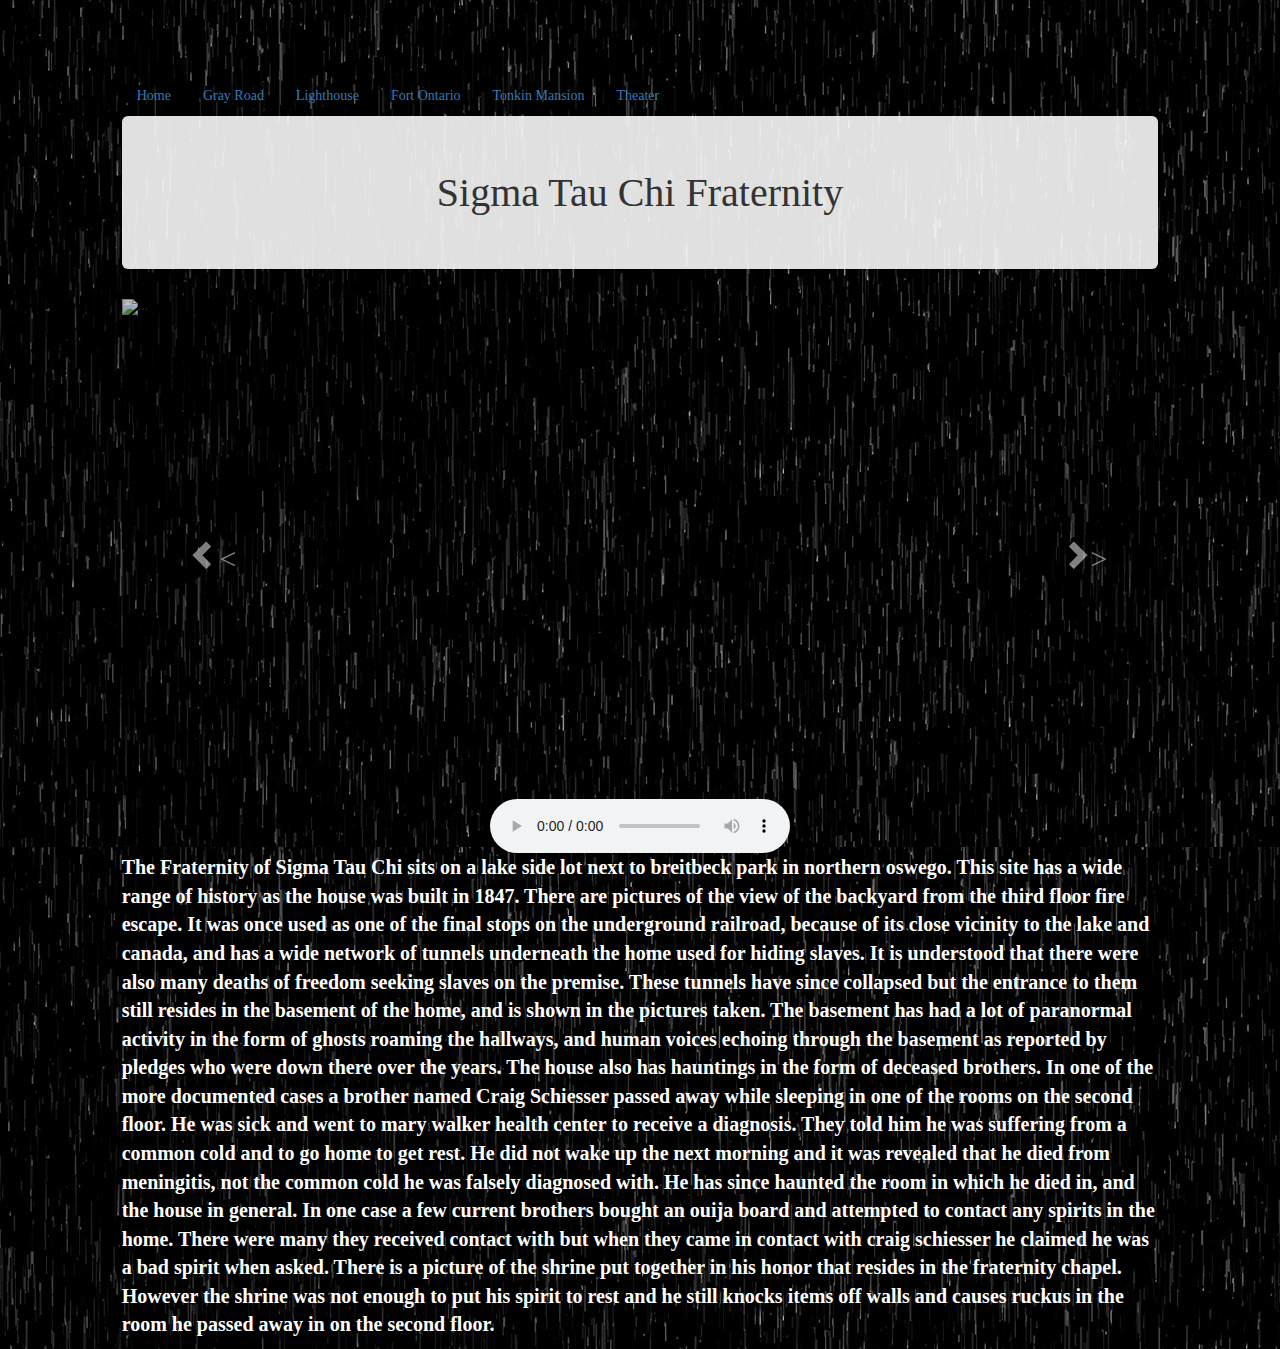
==== frat.html @ ef50391a "Add files via upload" ====
<!DOCTYPE html>
<html lang="en">
  <head>
    <title>Sigma Tau Chi Fraternity</title>
    <meta charset="utf-8"> 
    <meta name="viewport" content="width=device-width, initial-scale=1">
    <link rel="stylesheet" href="https://maxcdn.bootstrapcdn.com/bootstrap/3.4.0/css/bootstrap.min.css">
    <link rel="stylesheet" href="pages.css">
    <script src="https://ajax.googleapis.com/ajax/libs/jquery/3.3.1/jquery.min.js"></script>
    <script src="https://maxcdn.bootstrapcdn.com/bootstrap/3.4.0/js/bootstrap.min.js"></script>
  </head>

  <body>
      <div class="container-fluid">

        <div class="row">
            <div class="col-sm-1"></div>
            <div class="col-sm-10" style="border-radius: 10%; margin-top: 10%;">

                <ul class="nav nav-pills" style="margin-top: -5%;">
                  <li class="nav-item">
                      <a class="nav-link" href="index.html">Home</a>
                  </li>
                  <li class="nav-item">
                      <a class="nav-link" href="gray.html">Gray Road</a>
                  </li>
                  <li class="nav-item">
                     <a class="nav-link" href="lighthouse.html">Lighthouse</a>
                  </li>
                   <li class="nav-item">
                     <a class="nav-link" href="ontario.html">Fort Ontario</a>
                   </li>
                  <li class="nav-item">
                     <a class="nav-link" href="tonkin.html">Tonkin Mansion</a>
                  </li>
                  <li class="nav-item">
                    <a class="nav-link" href="theatre.html">Theater</a>
                  </li>
                </ul>
      

                <div class="jumbotron" style="text-align: center; font-size: 40px; background-color: rgba(255, 255, 255, 0.877);">Sigma Tau Chi Fraternity</div>

                <div id="carousel-example-generic" class="carousel slide" data-ride="carousel" data-interval="false">
                        <div class="carousel-inner" role="listbox">
                          <div class="item active">
                            <img class="center-block" src="IMG_4600.png" alt="..." style="height: 500px;">
                          </div>
                          <div class="item">
                            <img class="center-block" src="IMG_4602.png" alt="..." style="height: 500px;">
                          </div>
                          <div class="item">
                            <img class="center-block" src="IMG_4603.png" alt="..." style="height: 500px;">
                          </div>
                          <div class="item">
                            <img class="center-block" src="IMG_4605.png" alt="..." style="height: 500px;">
                          </div>
                          <div class="item">
                            <img class="center-block" src="IMG_4610.png" alt="..." style="height: 500px;">
                          </div>
                          <div class="item">
                            <img class="center-block" src="IMG_4611.png" alt="..." style="height: 500px;">
                          </div>
                          <div class="item">
                            <img class="center-block" src="IMG_4612.png" alt="..." style="height: 500px;">
                          </div>
                        </div>
                      
                        <a class="left carousel-control" href="#carousel-example-generic" role="button" data-slide="prev">
                          <span class="glyphicon glyphicon-chevron-left" aria-hidden="true"><</span>
                          <span class="sr-only">Previous</span>
                        </a>
                        <a class="right carousel-control" href="#carousel-example-generic" role="button" data-slide="next">
                          <span class="glyphicon glyphicon-chevron-right" aria-hidden="true">></span>
                          <span class="sr-only">Next</span>
                        </a>
                      </div>

                    <audio controls style="display:block;margin:auto; text-align: center">
                      <source src="" type="audio/ogg">
                      <source src="" type="audio/mpeg">
                      Your browser does not support the audio element.
                    </audio>
                
                
                    <p style="font-size: 20px; font-weight: bold; color:white;">The 
                        Fraternity of Sigma Tau Chi sits on a lake side lot next to 
                        breitbeck park in northern oswego. This site has a wide range 
                        of history as the house was built in 1847. There are pictures 
                        of the view of the backyard from the third floor fire escape. 
                        It was once used as one of the final stops on the underground 
                        railroad, because of its close vicinity to the lake and canada, 
                        and has a wide network of tunnels underneath the home used for 
                        hiding slaves. It is understood that there were also many deaths 
                        of freedom seeking slaves on the premise. These tunnels have since 
                        collapsed but the entrance to them still resides in the basement of 
                        the home, and is shown in the pictures taken. The basement has had a 
                        lot of paranormal activity in the form of ghosts roaming the hallways, 
                        and human voices echoing through the basement as reported by pledges who 
                        were down there over the years. The house also has hauntings in the form 
                        of deceased brothers. In one of the more documented cases a brother named 
                        Craig Schiesser passed away while sleeping in one of the rooms on the second
                         floor. He was sick and went to mary walker health center to receive a 
                         diagnosis. They told him he was suffering from a common cold and to go 
                         home to get rest. He did not wake up the next morning and it was revealed
                          that he died from meningitis, not the common cold he was falsely diagnosed 
                          with. He has since haunted the room in which he died in, and the house in 
                          general. In one case a few current brothers bought an ouija board and 
                          attempted to contact any spirits in the home. There were many they received 
                          contact with but when they came in contact with craig schiesser he claimed 
                          he was a bad spirit when asked. There is a picture of the shrine put together 
                          in his honor that resides in the fraternity chapel. However the shrine was 
                          not enough to put his spirit to rest and he still knocks items off walls and 
                          causes ruckus in the room he passed away in on the second floor. 
                    </p>
        
                    
            </div>
            <div class="col-sm-1"></div>
        </div>
      </div>
  </body>
</html>
---- pages.css ----
body {
    font-family: "Times New Roman", Times, serif;
    background: url("rain.jpg");
}
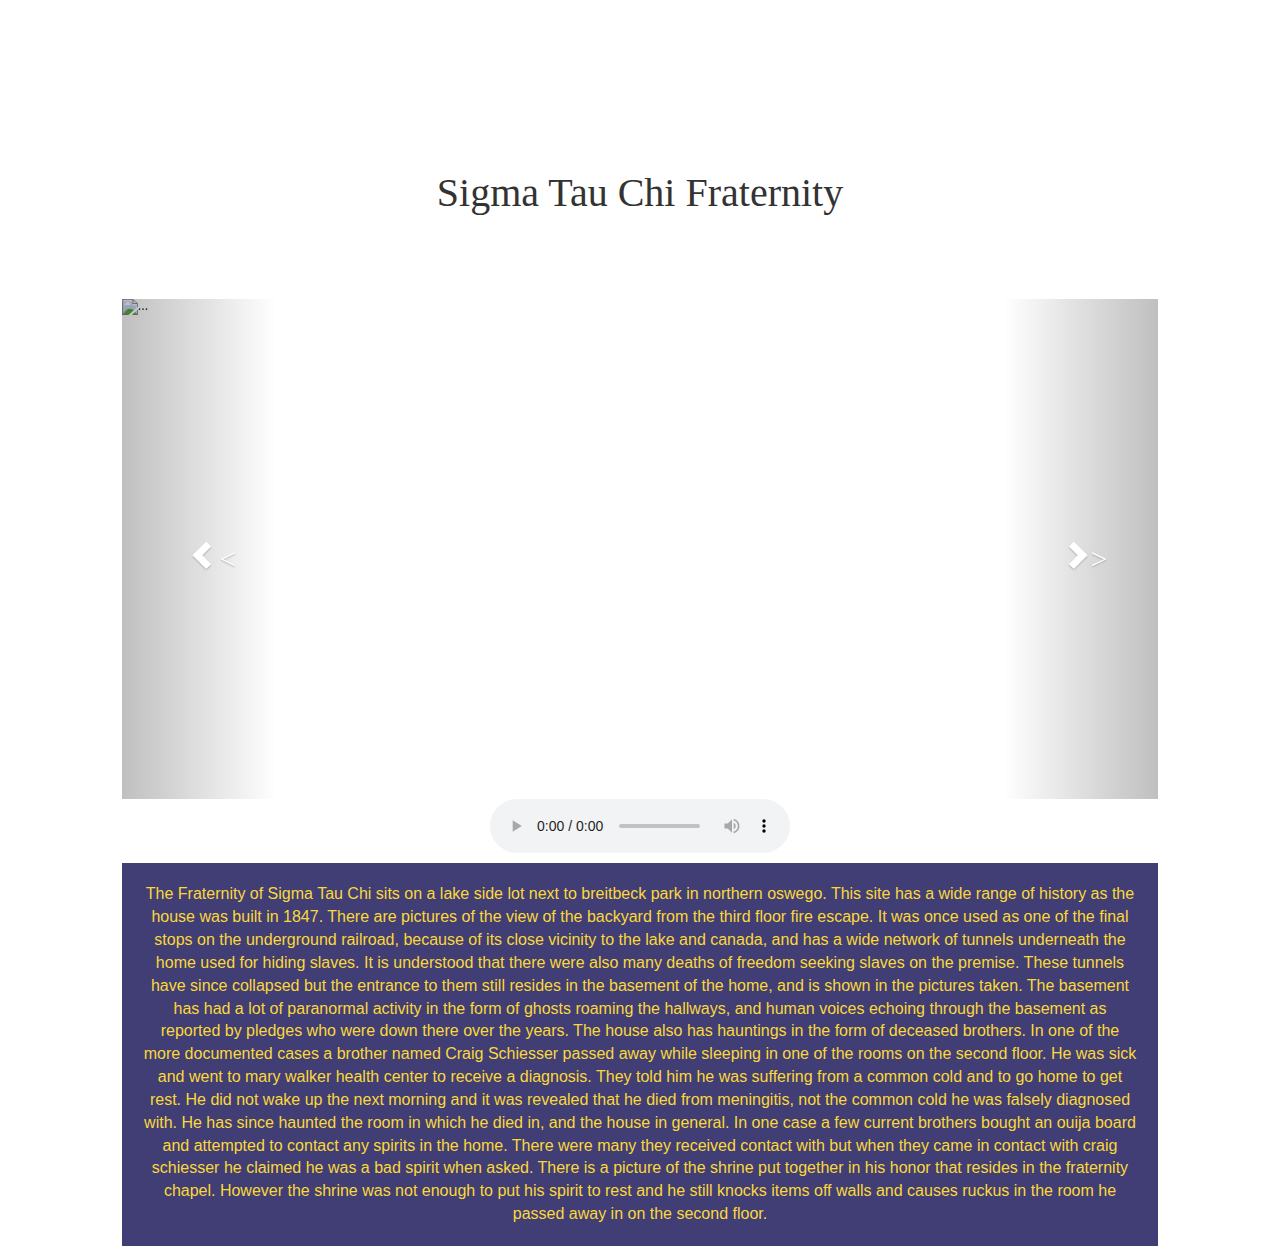
==== commit ade7986d: "Add files via upload" ====
--- a/frat.html
+++ b/frat.html
@@ -19,22 +19,22 @@
 
                 <ul class="nav nav-pills" style="margin-top: -5%;">
                   <li class="nav-item">
-                      <a class="nav-link" href="index.html">Home</a>
+                      <a class="nav-link" href="index.html" style="color: white;">Home</a>
                   </li>
                   <li class="nav-item">
-                      <a class="nav-link" href="gray.html">Gray Road</a>
+                      <a class="nav-link" href="gray.html" style="color: white;">Gray Road</a>
                   </li>
                   <li class="nav-item">
-                     <a class="nav-link" href="lighthouse.html">Lighthouse</a>
+                     <a class="nav-link" href="lighthouse.html" style="color: white;">Lighthouse</a>
                   </li>
                    <li class="nav-item">
-                     <a class="nav-link" href="ontario.html">Fort Ontario</a>
+                     <a class="nav-link" href="ontario.html" style="color: white;">Fort Ontario</a>
                    </li>
                   <li class="nav-item">
-                     <a class="nav-link" href="tonkin.html">Tonkin Mansion</a>
+                     <a class="nav-link" href="tonkin.html" style="color: white;">Tonkin Mansion</a>
                   </li>
                   <li class="nav-item">
-                    <a class="nav-link" href="theatre.html">Theater</a>
+                    <a class="nav-link" href="theatre.html" style="color: white;">Theater</a>
                   </li>
                 </ul>
       
@@ -77,13 +77,13 @@
                       </div>
 
                     <audio controls style="display:block;margin:auto; text-align: center">
-                      <source src="" type="audio/ogg">
-                      <source src="" type="audio/mpeg">
+                      <source src="Frat.mp3" type="audio/ogg">
+                      <source src="Frat.mp3" type="audio/mpeg">
                       Your browser does not support the audio element.
                     </audio>
                 
                 
-                    <p style="font-size: 20px; font-weight: bold; color:white;">The 
+                    <p class="desc">The 
                         Fraternity of Sigma Tau Chi sits on a lake side lot next to 
                         breitbeck park in northern oswego. This site has a wide range 
                         of history as the house was built in 1847. There are pictures 
--- a/pages.css
+++ b/pages.css
@@ -1,4 +1,24 @@
 body {
-    font-family: "Times New Roman", Times, serif;
-    background: url("rain.jpg");
-}+    font-family: 'realScream', regular;
+    background: url("Priyanka.jpg");
+}
+
+.desc {
+    position:static;
+	font-size: 16px;
+	color:#FBD839;
+	padding:20px;
+	background: rgba(50, 47, 106, 0.93);
+	min-width: 95%;
+	font-family: 'Open Sans', sans-serif;
+	text-align:center;
+    margin: 10px 0px;
+}
+
+@media only screen and (max-width: 600px) {
+	body {
+        font-family: 'realScream', regular;
+        background: url("Priyankamobile.jpg");
+	}
+  }
+
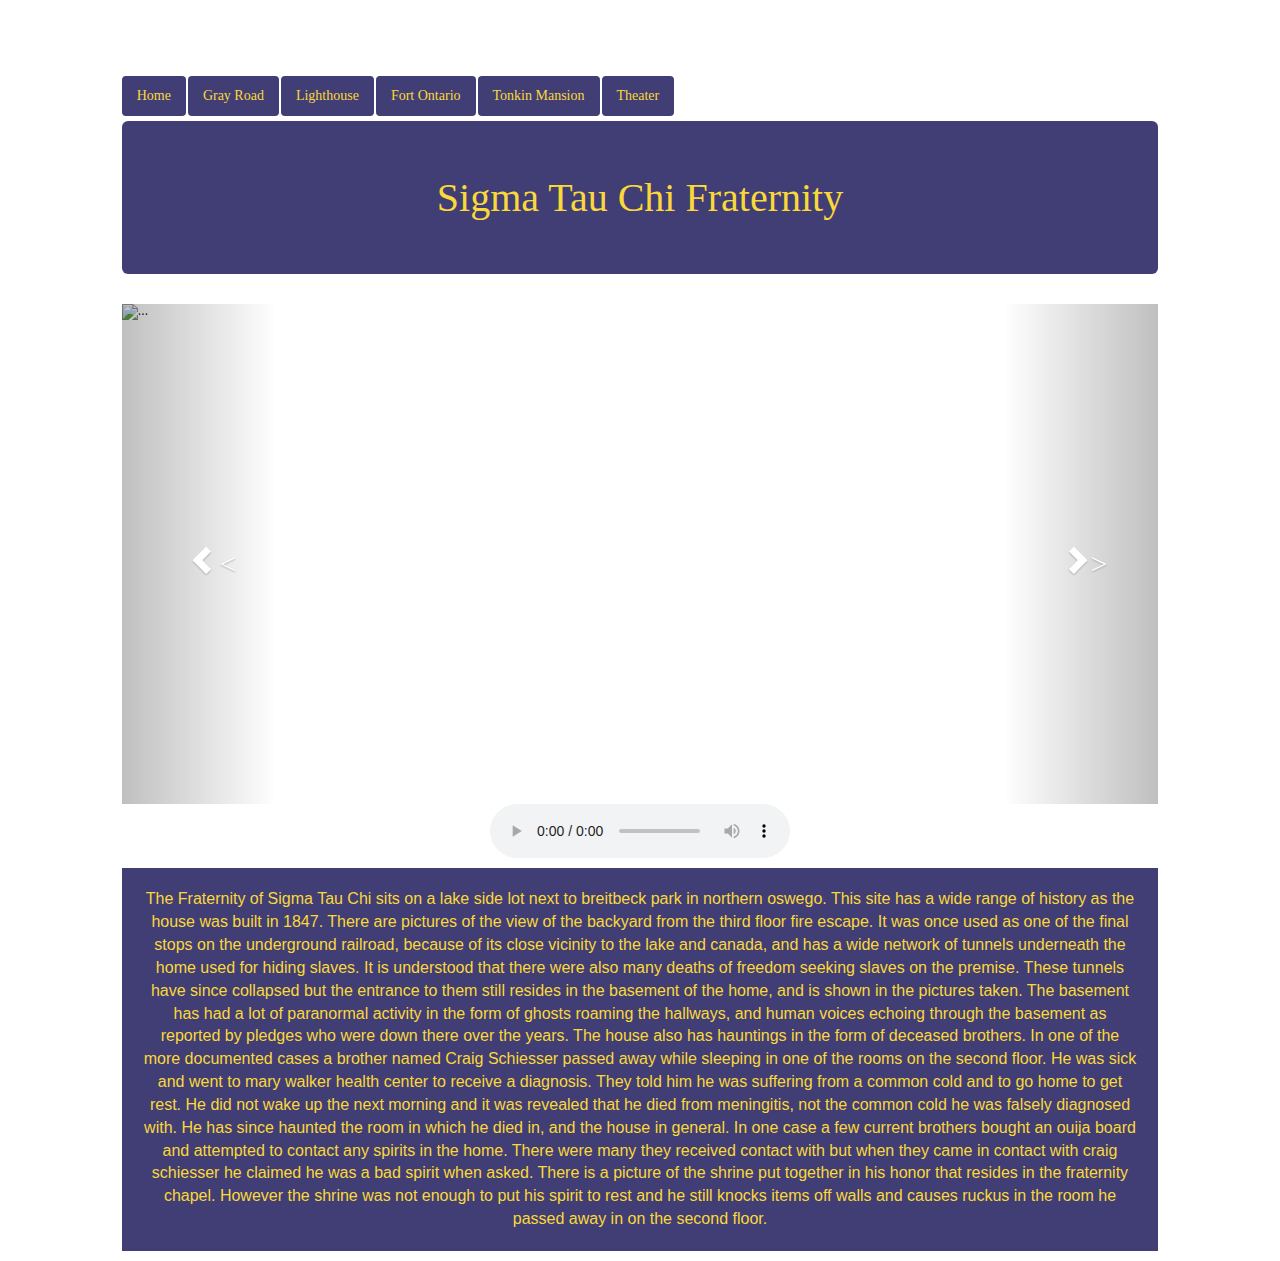
==== commit 5042d74a: "Add files via upload" ====
--- a/frat.html
+++ b/frat.html
@@ -19,27 +19,27 @@
 
                 <ul class="nav nav-pills" style="margin-top: -5%;">
                   <li class="nav-item">
-                      <a class="nav-link" href="index.html" style="color: white;">Home</a>
+                      <a class="nav-link" href="index.html" style="background-color: rgba(50, 47, 106, 0.93); font-size: 14px; color:#FBD839;">Home</a>
                   </li>
                   <li class="nav-item">
-                      <a class="nav-link" href="gray.html" style="color: white;">Gray Road</a>
+                      <a class="nav-link" href="gray.html" style="background-color: rgba(50, 47, 106, 0.93); font-size: 14px; color:#FBD839;">Gray Road</a>
                   </li>
                   <li class="nav-item">
-                     <a class="nav-link" href="lighthouse.html" style="color: white;">Lighthouse</a>
+                     <a class="nav-link" href="lighthouse.html" style="background-color: rgba(50, 47, 106, 0.93); font-size: 14px; color:#FBD839;">Lighthouse</a>
                   </li>
                    <li class="nav-item">
-                     <a class="nav-link" href="ontario.html" style="color: white;">Fort Ontario</a>
+                     <a class="nav-link" href="ontario.html" style="background-color: rgba(50, 47, 106, 0.93); font-size: 14px; color:#FBD839;">Fort Ontario</a>
                    </li>
                   <li class="nav-item">
-                     <a class="nav-link" href="tonkin.html" style="color: white;">Tonkin Mansion</a>
+                     <a class="nav-link" href="tonkin.html" style="background-color: rgba(50, 47, 106, 0.93); font-size: 14px; color:#FBD839;">Tonkin Mansion</a>
                   </li>
                   <li class="nav-item">
-                    <a class="nav-link" href="theatre.html" style="color: white;">Theater</a>
+                    <a class="nav-link" href="theatre.html" style="background-color: rgba(50, 47, 106, 0.93); font-size: 14px; color:#FBD839;">Theater</a>
                   </li>
                 </ul>
       
 
-                <div class="jumbotron" style="text-align: center; font-size: 40px; background-color: rgba(255, 255, 255, 0.877);">Sigma Tau Chi Fraternity</div>
+                <div class="jumbotron" style="text-align: center; font-size: 40px; background-color: rgba(50, 47, 106, 0.93); color:#FBD839; margin-top: 5px;">Sigma Tau Chi Fraternity</div>
 
                 <div id="carousel-example-generic" class="carousel slide" data-ride="carousel" data-interval="false">
                         <div class="carousel-inner" role="listbox">
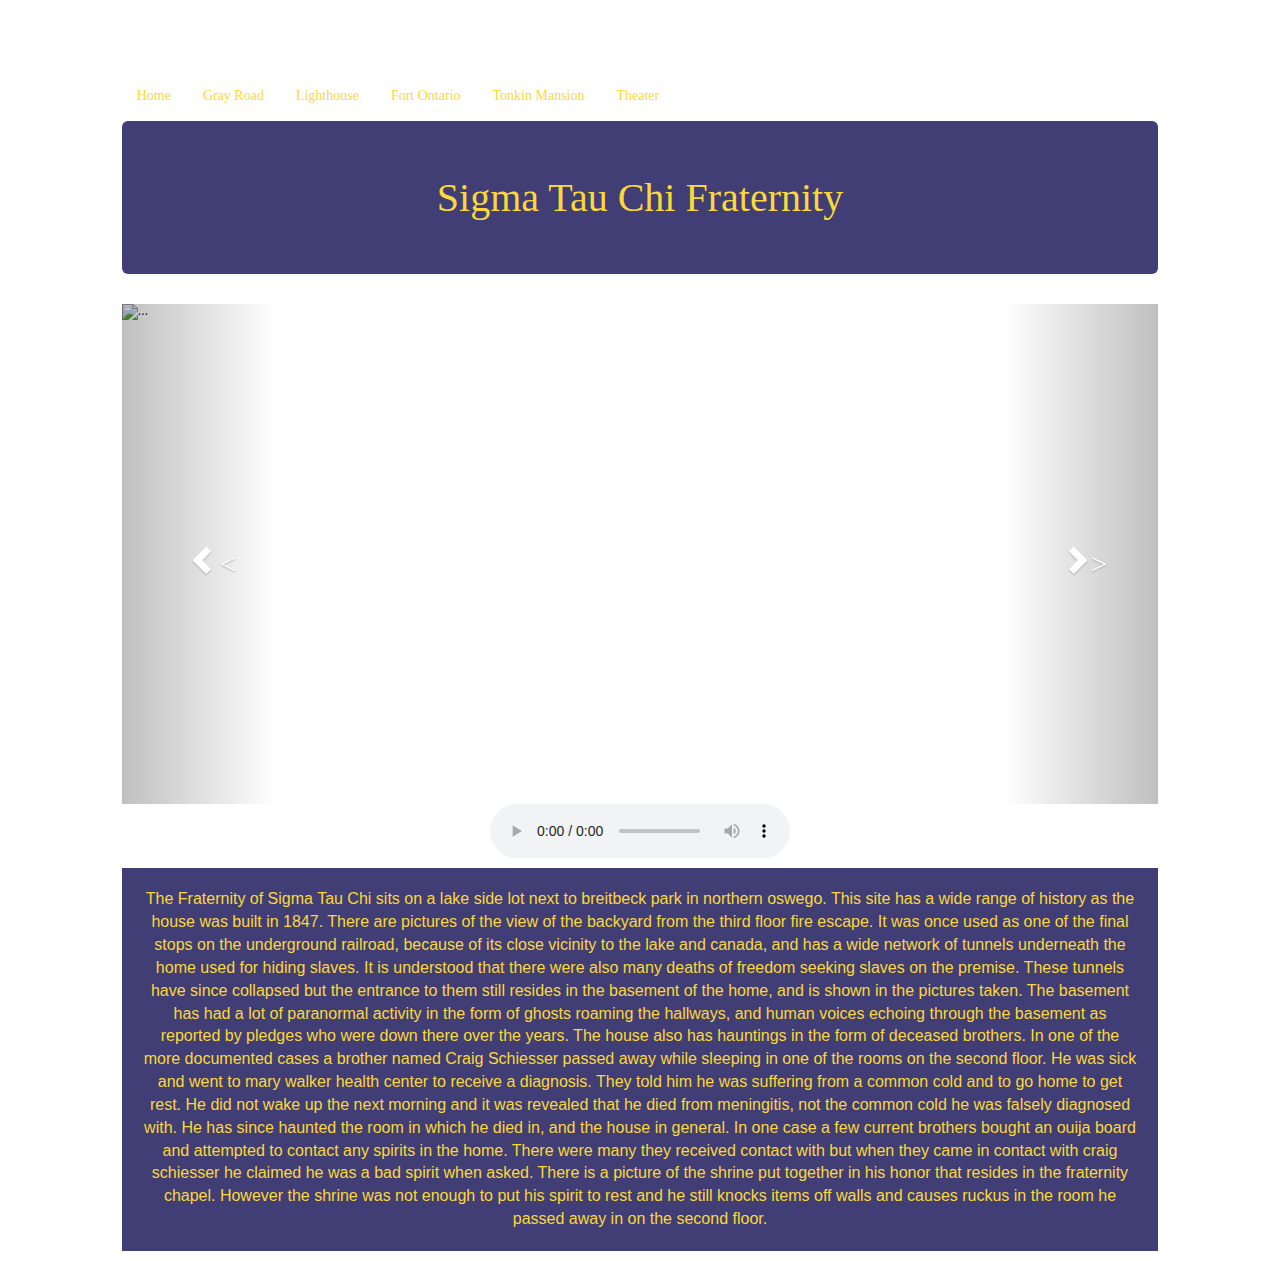
==== commit 7340500b: "Add files via upload" ====
--- a/frat.html
+++ b/frat.html
@@ -19,22 +19,22 @@
 
                 <ul class="nav nav-pills" style="margin-top: -5%;">
                   <li class="nav-item">
-                      <a class="nav-link" href="index.html" style="background-color: rgba(50, 47, 106, 0.93); font-size: 14px; color:#FBD839;">Home</a>
+                      <a class="nav-link" href="index.html" style="font-size: 14px; color:#FBD839;">Home</a>
                   </li>
                   <li class="nav-item">
-                      <a class="nav-link" href="gray.html" style="background-color: rgba(50, 47, 106, 0.93); font-size: 14px; color:#FBD839;">Gray Road</a>
+                      <a class="nav-link" href="gray.html" style="font-size: 14px; color:#FBD839;">Gray Road</a>
                   </li>
                   <li class="nav-item">
-                     <a class="nav-link" href="lighthouse.html" style="background-color: rgba(50, 47, 106, 0.93); font-size: 14px; color:#FBD839;">Lighthouse</a>
+                     <a class="nav-link" href="lighthouse.html" style="font-size: 14px; color:#FBD839;">Lighthouse</a>
                   </li>
                    <li class="nav-item">
-                     <a class="nav-link" href="ontario.html" style="background-color: rgba(50, 47, 106, 0.93); font-size: 14px; color:#FBD839;">Fort Ontario</a>
+                     <a class="nav-link" href="ontario.html" style="font-size: 14px; color:#FBD839;">Fort Ontario</a>
                    </li>
                   <li class="nav-item">
-                     <a class="nav-link" href="tonkin.html" style="background-color: rgba(50, 47, 106, 0.93); font-size: 14px; color:#FBD839;">Tonkin Mansion</a>
+                     <a class="nav-link" href="tonkin.html" style="font-size: 14px; color:#FBD839;">Tonkin Mansion</a>
                   </li>
                   <li class="nav-item">
-                    <a class="nav-link" href="theatre.html" style="background-color: rgba(50, 47, 106, 0.93); font-size: 14px; color:#FBD839;">Theater</a>
+                    <a class="nav-link" href="theatre.html" style="font-size: 14px; color:#FBD839;">Theater</a>
                   </li>
                 </ul>
       
